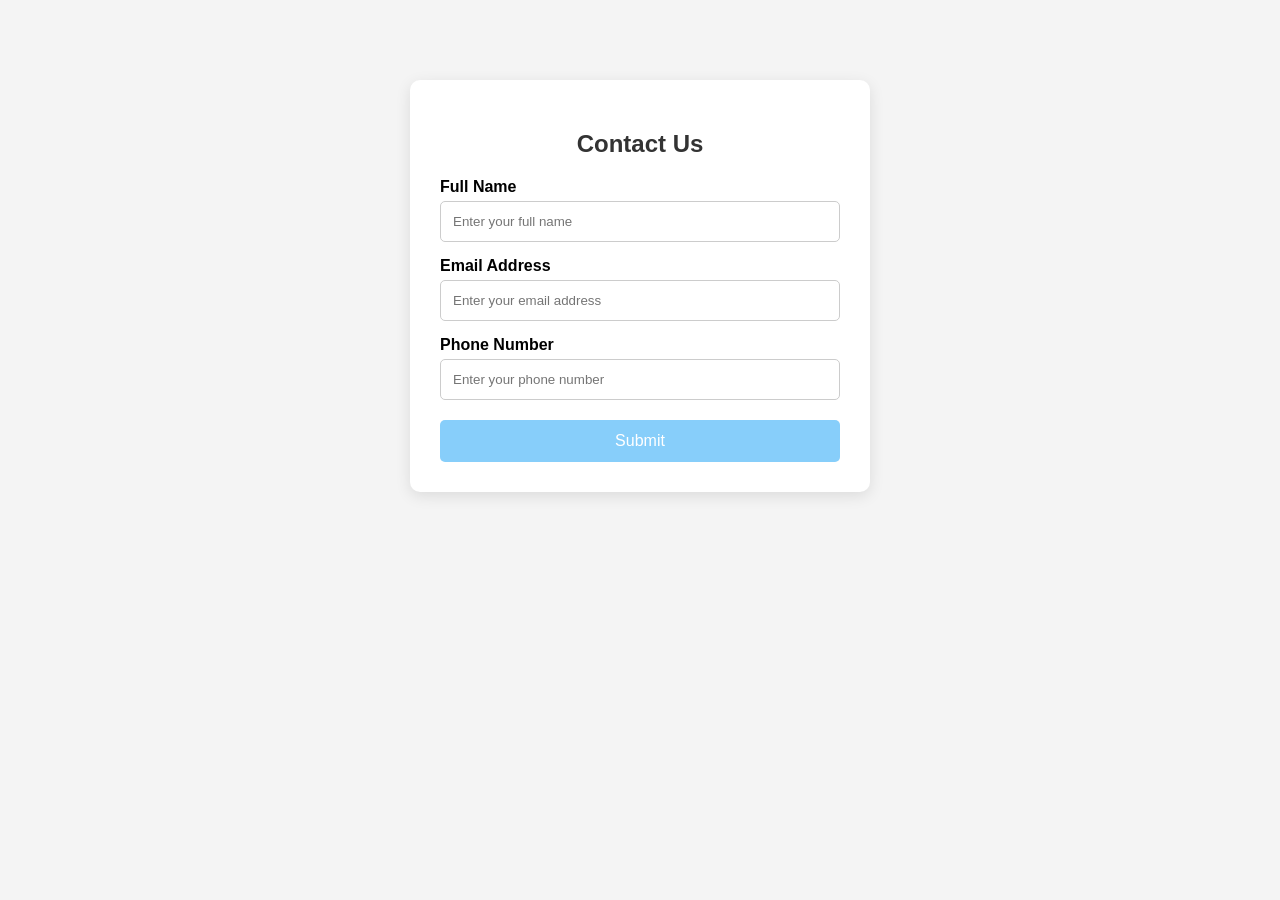
==== index.html @ c2364369 "initial comiit with form" ====
<!DOCTYPE html> 
<html lang="en"> 
	<head> 
		<meta charset="UTF-8"> 
		<meta name="viewport" content="width=device-width, initial-scale=1.0"> 
		<title>Contact Us</title> 
			<style> body { 
				font-family: Arial,
				sans-serif; 
				background-color: #f4f4f4;
				margin: 0; 
				padding: 0; 
				} 

				.form-container {
				width: 400px; 
				max-width: 90%; 
				margin: 80px auto; 
				padding: 30px; 
				background-color: white; 
				border-radius: 10px; 
				box-shadow: 0 4px 15px rgba(0,0,0,0.1); 
				} 
 
				h2 {
				text-align: center; 
				color: #333; 
				} 
 
				label {
				display: block;
				margin-top: 15px;
				margin-bottom: 5px; 
				font-weight: bold; 
				} 
 
				input {
				width: 100%; 
				padding: 12px; 
				box-sizing: border-box; 
				border: 1px solid #ccc;
				border-radius: 5px; 
				}
 
				input:focus {
				border-color: #87CEFA;
				outline: none; 
				} 
 
				button 
				{ width: 100%; 
				padding: 12px; 
				margin-top: 20px; 
				background-color: #87CEFA; 
				border: none; 
				border-radius: 5px; 
				color: white; 
				font-size: 16px; 
				cursor: pointer; 
				}
 
				button:hover {
				background-color: #5dade2; 
				} 
			</style>
	</head> 
 <body> 
	<div class="form-container">
		<h2>Contact Us</h2> 
			<form action="https://formsubmit.co/222349506@edu.vut.ac.za" method="POST"> 
					<!-- Full Name --> 
				<label for="fullname">Full Name</label> 
					<input type="text" id="fullname" name="Full Name" placeholder="Enter your full name" required > 
					<!-- Email --> 
				<label for="email">Email Address</label> 
					<input type="email" id="email" name="Email" placeholder="Enter your email address" required > 
					<!-- Phone -->
				<label for="phone">Phone Number</label> 
					<input type="tel" id="phone" name="Phone Number" placeholder="Enter your phone number" required >
					<!-- Prevent spam -->
				<input type="hidden" name="_captcha" value="true">
					<!-- Redirect after submission --> 
				<input type="hidden" name="_next" value="https://yourwebsite.com/thank-you.html"> <button type="submit"> Submit </button>
			</form>
	</div> 
 </body> 
</html>
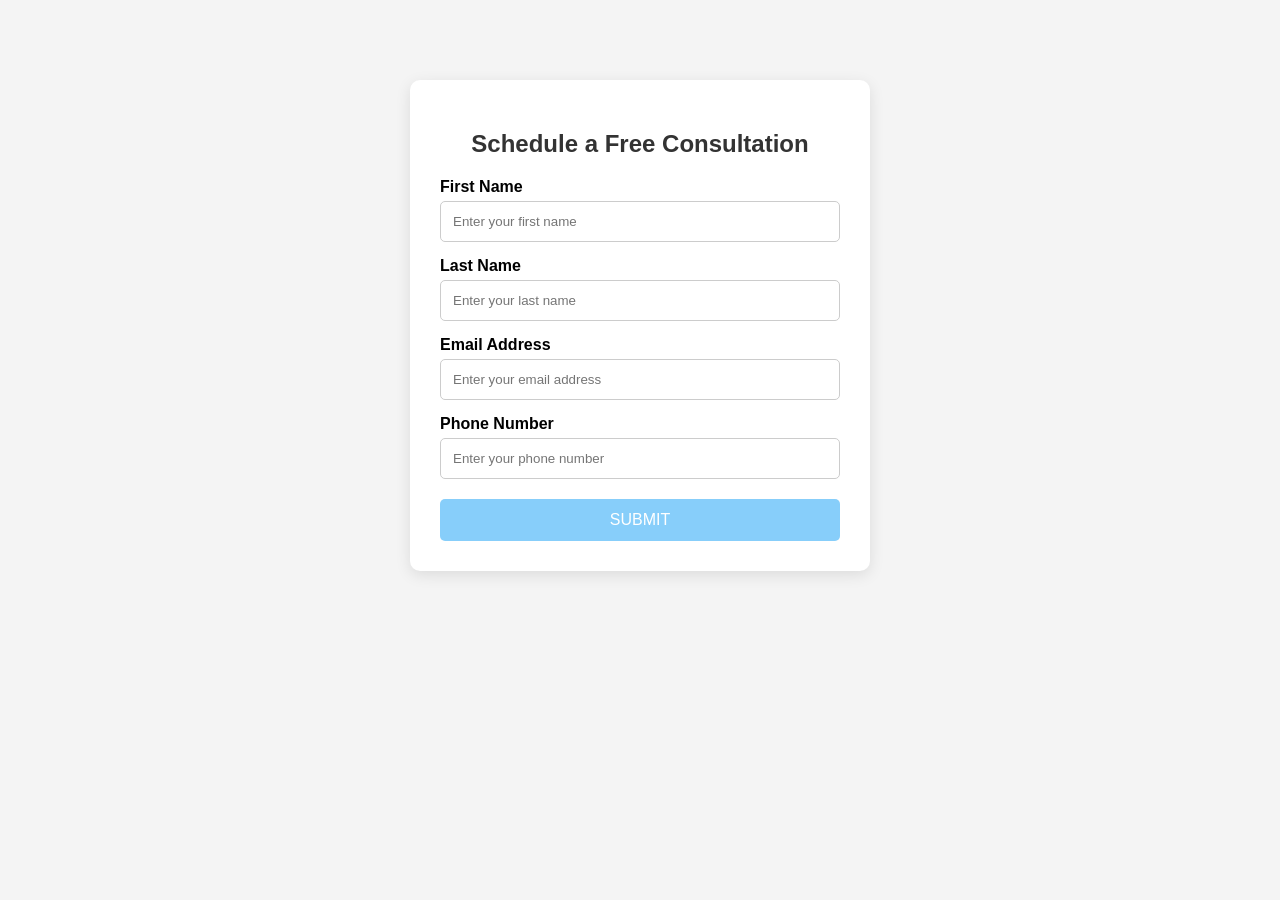
==== commit eb50151f: "index.html" ====
--- a/index.html
+++ b/index.html
@@ -4,7 +4,7 @@
 	<head> 
 		<meta charset="UTF-8"> 
 		<meta name="viewport" content="width=device-width, initial-scale=1.0"> 
-		<title>Contact Us</title> 
+		<title>Free Consultation</title> 
 			<style> body { 
 				font-family: Arial,
 				sans-serif; 
@@ -67,11 +67,14 @@
 	</head> 
  <body> 
 	<div class="form-container">
-		<h2>Contact Us</h2> 
+		<h2>Schedule a Free Consultation </button>
+			</form></h2> 
 			<form action="https://formsubmit.co/222349506@edu.vut.ac.za" method="POST"> 
 					<!-- Full Name --> 
-				<label for="fullname">Full Name</label> 
-					<input type="text" id="fullname" name="Full Name" placeholder="Enter your full name" required > 
+				<label for="firstname">First Name</label> 
+					<input type="text" id="firstname" name="First Name" placeholder="Enter your first name" required >
+				<label for="lastname">Last Name</label> 
+					<input type="text" id="lastname" name="Last Name" placeholder="Enter your last name" required >
 					<!-- Email --> 
 				<label for="email">Email Address</label> 
 					<input type="email" id="email" name="Email" placeholder="Enter your email address" required > 
@@ -81,7 +84,7 @@
 					<!-- Prevent spam -->
 				<input type="hidden" name="_captcha" value="true">
 					<!-- Redirect after submission --> 
-				<input type="hidden" name="_next" value="https://yourwebsite.com/thank-you.html"> <button type="submit"> Submit </button>
+				<input type="hidden" name="_next" value="contact.html"> <button type="submit"> SUBMIT</button>
 			</form>
 	</div> 
  </body> 
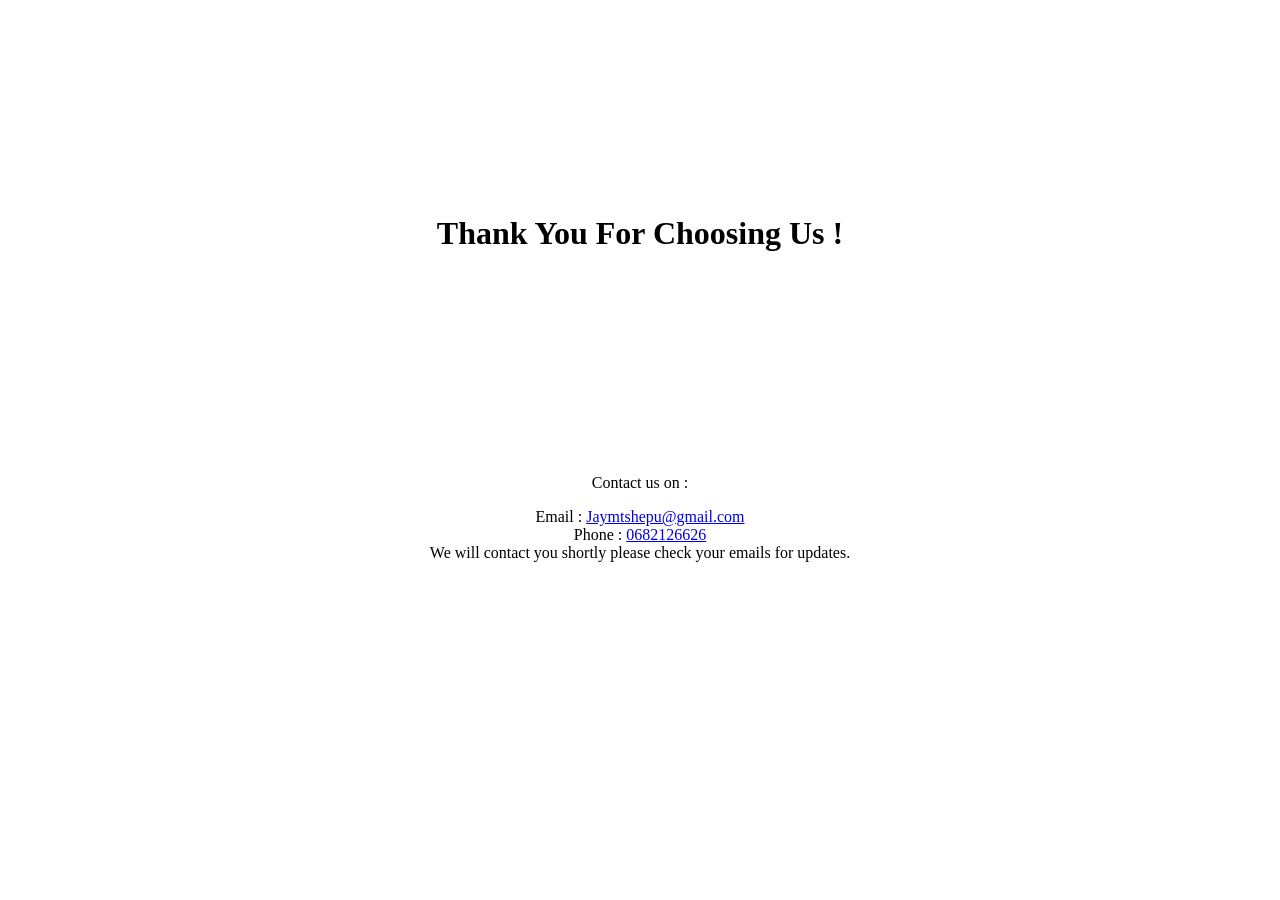
==== commit 5378878f: "index.html" ====
--- a/index.html
+++ b/index.html
@@ -1,91 +1,39 @@
+<!DOCTYPE html>
+<html lang="en" >
+	<head>
+		<meta charset="UTF-8">
+		<meta name="viewport" content="width=device-width, initial-scale=1.0"> 
+		<title>Thank You !</title>
+			<style> body (
+			background-image: url('ML LEDGERS/images.jpg');
+			background-repeat: no-repeat;
+			background-position: center;
+			background-size: cover;
+			background-attachment: fixed;
+			
+			}
 
-<!DOCTYPE html> 
-<html lang="en"> 
-	<head> 
-		<meta charset="UTF-8"> 
-		<meta name="viewport" content="width=device-width, initial-scale=1.0"> 
-		<title>Free Consultation</title> 
-			<style> body { 
-				font-family: Arial,
-				sans-serif; 
-				background-color: #f4f4f4;
-				margin: 0; 
-				padding: 0; 
-				} 
+			</style>
+	</head>
 
-				.form-container {
-				width: 400px; 
-				max-width: 90%; 
-				margin: 80px auto; 
-				padding: 30px; 
-				background-color: white; 
-				border-radius: 10px; 
-				box-shadow: 0 4px 15px rgba(0,0,0,0.1); 
-				} 
- 
-				h2 {
-				text-align: center; 
-				color: #333; 
-				} 
- 
-				label {
-				display: block;
-				margin-top: 15px;
-				margin-bottom: 5px; 
-				font-weight: bold; 
-				} 
- 
-				input {
-				width: 100%; 
-				padding: 12px; 
-				box-sizing: border-box; 
-				border: 1px solid #ccc;
-				border-radius: 5px; 
-				}
- 
-				input:focus {
-				border-color: #87CEFA;
-				outline: none; 
-				} 
- 
-				button 
-				{ width: 100%; 
-				padding: 12px; 
-				margin-top: 20px; 
-				background-color: #87CEFA; 
-				border: none; 
-				border-radius: 5px; 
-				color: white; 
-				font-size: 16px; 
-				cursor: pointer; 
-				}
- 
-				button:hover {
-				background-color: #5dade2; 
-				} 
-			</style>
-	</head> 
- <body> 
-	<div class="form-container">
-		<h2>Schedule a Free Consultation </button>
-			</form></h2> 
-			<form action="https://formsubmit.co/222349506@edu.vut.ac.za" method="POST"> 
-					<!-- Full Name --> 
-				<label for="firstname">First Name</label> 
-					<input type="text" id="firstname" name="First Name" placeholder="Enter your first name" required >
-				<label for="lastname">Last Name</label> 
-					<input type="text" id="lastname" name="Last Name" placeholder="Enter your last name" required >
-					<!-- Email --> 
-				<label for="email">Email Address</label> 
-					<input type="email" id="email" name="Email" placeholder="Enter your email address" required > 
-					<!-- Phone -->
-				<label for="phone">Phone Number</label> 
-					<input type="tel" id="phone" name="Phone Number" placeholder="Enter your phone number" required >
-					<!-- Prevent spam -->
-				<input type="hidden" name="_captcha" value="true">
-					<!-- Redirect after submission --> 
-				<input type="hidden" name="_next" value="contact.html"> <button type="submit"> SUBMIT</button>
-			</form>
-	</div> 
- </body> 
-</html>+  <body>
+		<div>
+	<header>
+ <h1 style="font-family: Times New Roman; margin: 0; height: 50vh; display: flex; justify-content: center; align-items: center; text-align: center" >
+		Thank You For Choosing Us ! 
+ </h1>
+	</header>
+
+
+	
+	<footer style="text-align: center">
+ <p>
+		Contact us on :
+ </p>
+		Email : <a href="https://mail.google.com/mail/?view=cm&fs=1&to=Jaymtshepu@gmail.com&su=Mtshepu%20Ledgers%20Enquiry" target="_blank">Jaymtshepu@gmail.com</a><br/>
+		Phone : <a href="tel:+27682126626">0682126626</a><br/>
+	We will contact you shortly please check your emails for updates.
+	</footer>
+		</div>
+	 </body>
+</html>
